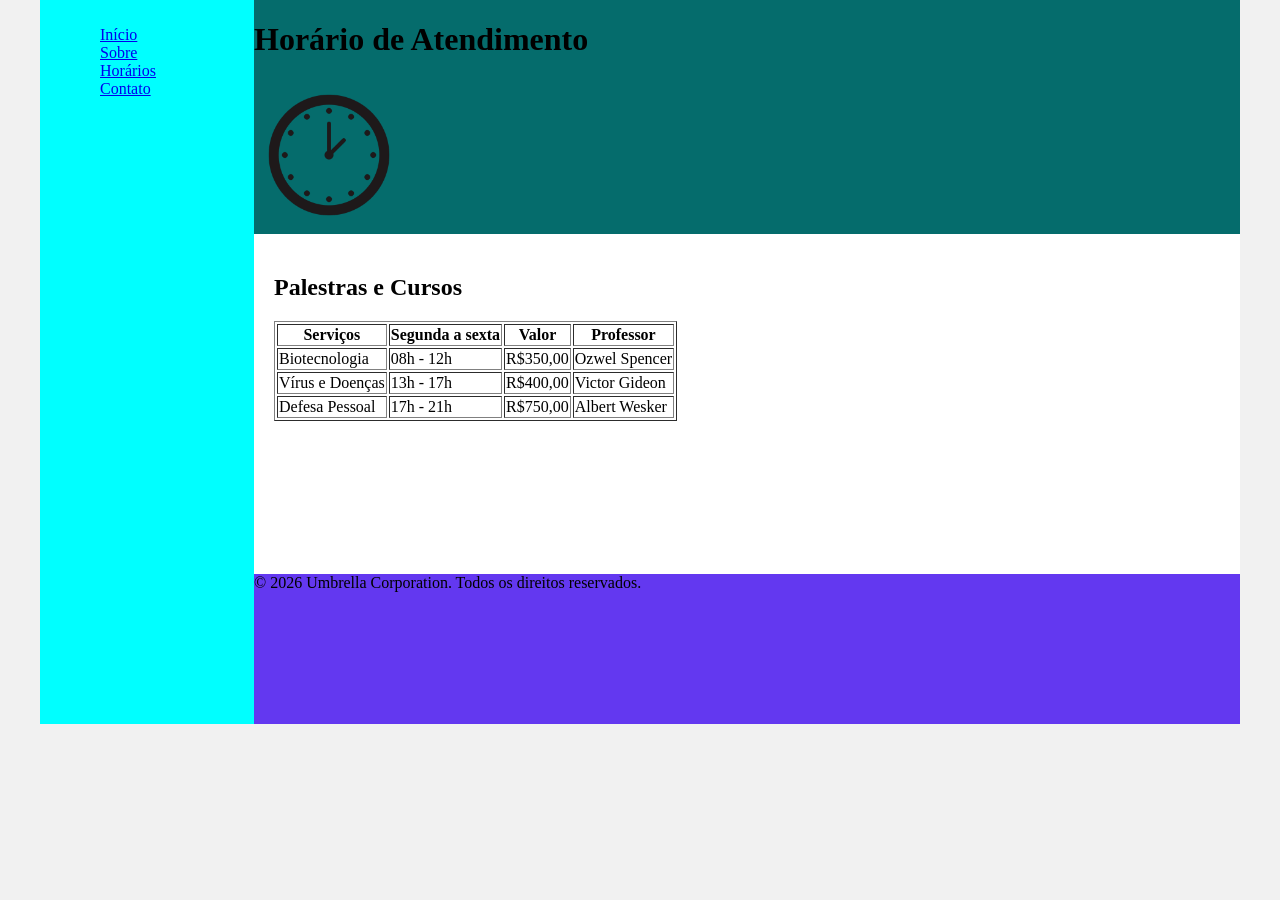
==== horario.html @ c3d95d23 "Página de horário de atendimentos criada e tabela concluída na página" ====
<!DOCTYPE html>
<html lang="en">
<head>
  <meta charset="UTF-8">
  <meta name="viewport" content="width=device-width, initial-scale=1.0">
  <title>Horário de Atendimento - Umbrella Corporation</title>
  <link rel="stylesheet" href="base.css">
</head>
<body>
    <div class="wrapper">
        <nav>
            <!-- Aqui vai o seu menu -->
            <ul>
                <li><a href="index.html">Início</a></li>
                <li><a href="sobre.html">Sobre</a></li>
                <li><a href="horario.html">Horários</a></li>
                <li><a href="contato.html">Contato</a></li>
            </ul>
        </nav>

        <div class="main">
            <div class="header">
                <!-- Aqui vai o seu header -->
                 <h1>Horário de Atendimento</h1>
                 <img src="img/relogio.png" width="150px">
            </div>
    
            <div class="content">
                <!-- Aqui vai o seu conteúdo -->
                 <h2>Palestras e Cursos</h2>
                 <table border="1px">
                  <tr>
                    <th>Serviços</th>
                    <th>Segunda a sexta</th>
                    <th>Valor</th>
                    <th>Professor</th>
                  </tr>
                  <tr>
                    <td>Biotecnologia</td>
                    <td>08h - 12h</td>
                    <td>R$350,00</td>
                    <td>Ozwel Spencer</td>
                  </tr>
                  <tr>
                    <td>Vírus e Doenças</td>
                    <td>13h - 17h</td>
                    <td>R$400,00</td>
                    <td>Victor Gideon</td>
                  </tr>
                  <tr>
                    <td>Defesa Pessoal</td>
                    <td>17h - 21h</td>
                    <td>R$750,00</td>
                    <td>Albert Wesker</td>
                  </tr>
                 </table>
            </div>
    
            <div class="footer">
                <!-- Aqui vai o seu rodapé -->
                 <footer>&copy; 2026 Umbrella Corporation. Todos os direitos reservados.</footer>
            </div>
        </div>
    </div>
</body>
</html>
---- base.css ----
html, body {
    margin: 0;
}
body {
    background-color: #f1f1f1;
    display: flex;
    justify-content: center;
}

nav {
    width: 15%;
    background-color: aqua;
    padding: 10px 20px 0px;
}

ul {
  list-style: none;
}

.wrapper {
    width: 1200px;
    display: flex;
    margin: 0 auto;
    background-color: aquamarine;
}

.main {
    display: flex;
    flex-flow: column;
    width: 85%;
}

.header {
    background-color: rgb(5, 108, 108);
    min-height: 150px;
}

.content {
    background-color: white;
    min-height: 300px;
    padding: 20px;
}

.footer {
    background-color: rgb(99, 56, 240);
    min-height: 150px;
}
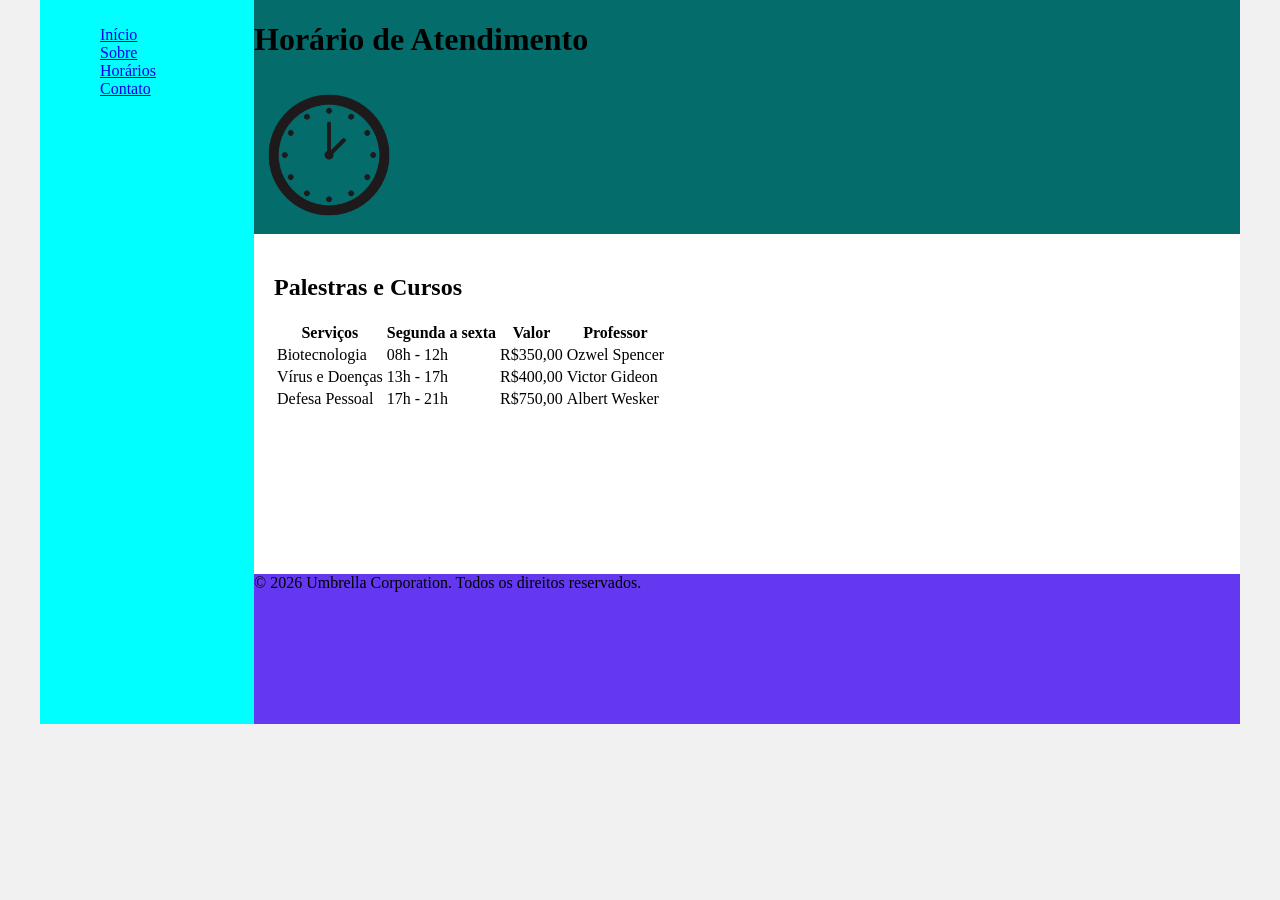
==== commit cf9496d5: "Foi removida a borda da tabela no html, para ser adicionada futuramente via css" ====
--- a/horario.html
+++ b/horario.html
@@ -28,7 +28,7 @@
             <div class="content">
                 <!-- Aqui vai o seu conteúdo -->
                  <h2>Palestras e Cursos</h2>
-                 <table border="1px">
+                 <table>
                   <tr>
                     <th>Serviços</th>
                     <th>Segunda a sexta</th>
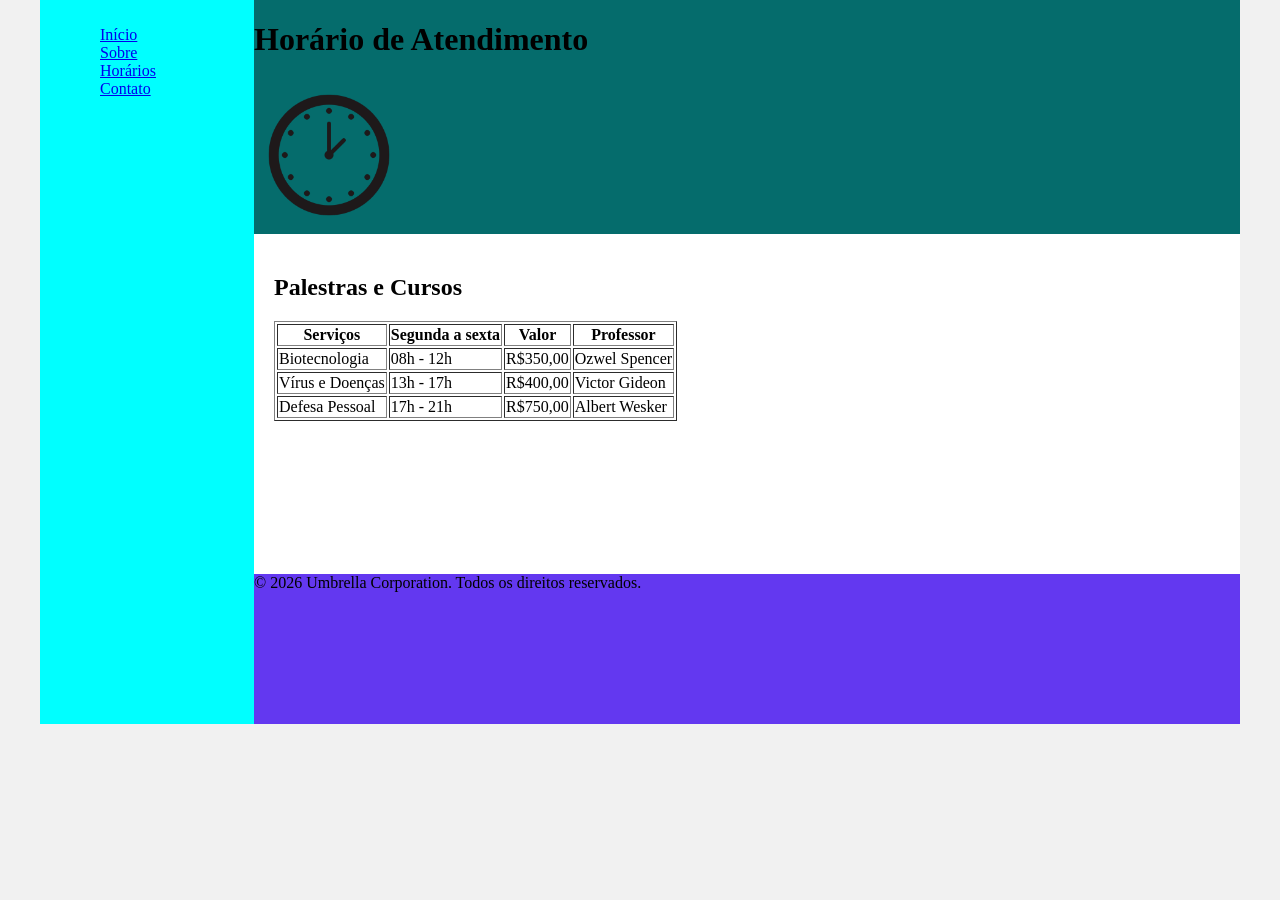
==== commit 54d760de: "Borda adicionada a tabela de horários" ====
--- a/horario.html
+++ b/horario.html
@@ -28,7 +28,7 @@
             <div class="content">
                 <!-- Aqui vai o seu conteúdo -->
                  <h2>Palestras e Cursos</h2>
-                 <table>
+                 <table border="1px">
                   <tr>
                     <th>Serviços</th>
                     <th>Segunda a sexta</th>
